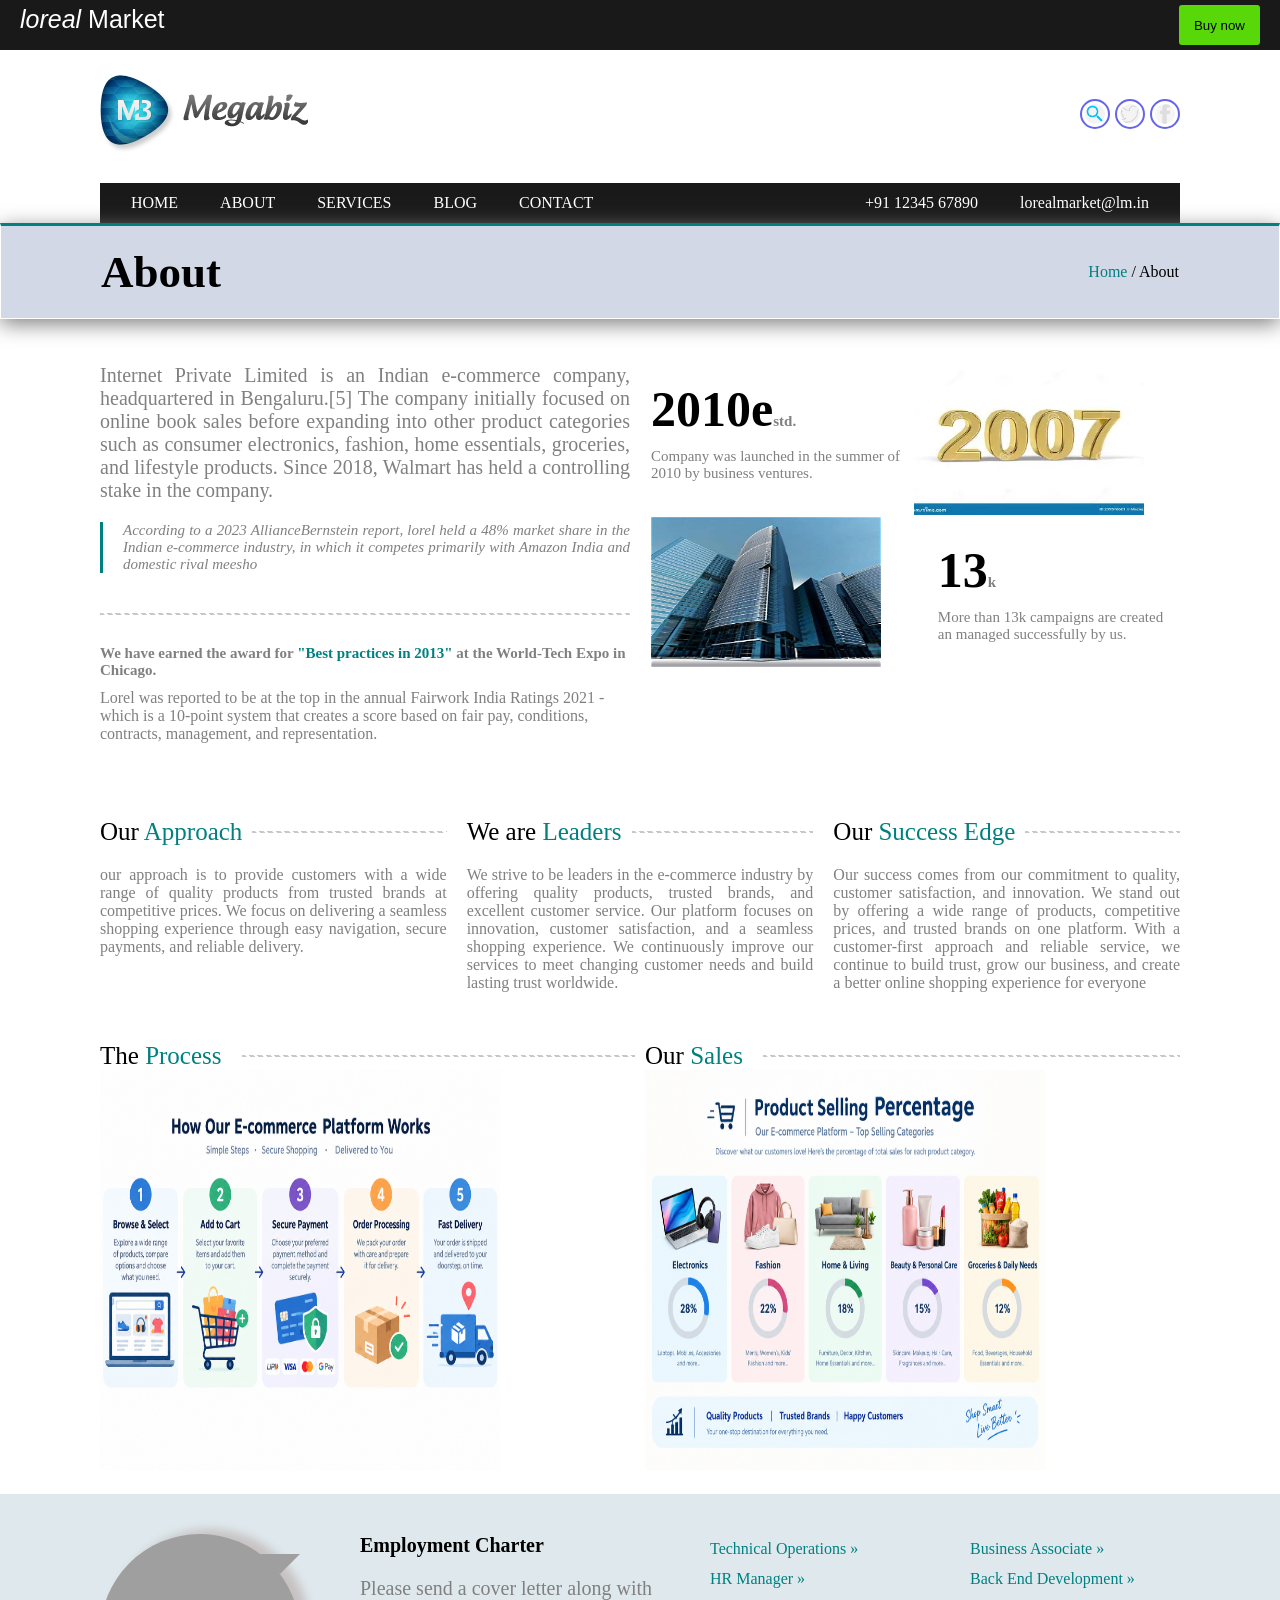
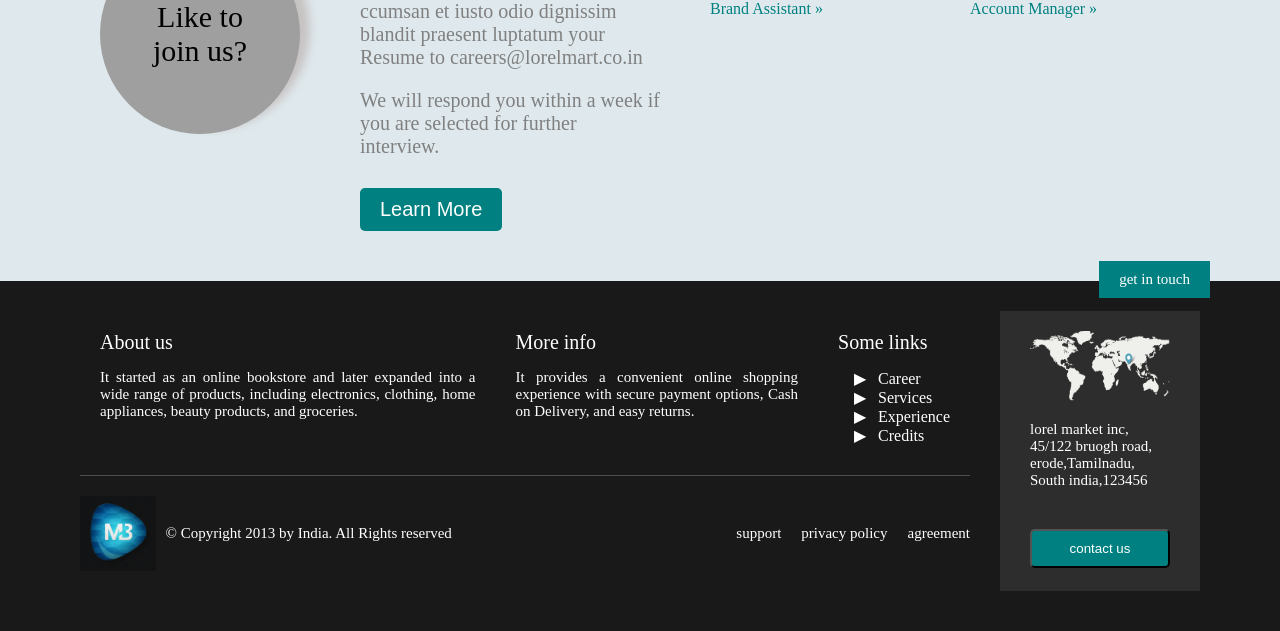
==== HTML/About.html @ 7f47ceb7 "about page" ====
<!DOCTYPE html>
<html lang="en">
<head>
    <meta charset="UTF-8">
    <meta name="viewport" content="width=device-width, initial-scale=1.0">
    <link rel="stylesheet" href="/CSS/main.css">
    <link rel="stylesheet" href="/CSS/About.css">
    <title>About</title>
</head>
<body>
    <!-- header contenr -->
    <header id="header">
        <div id="title">
            <h1><span>loreal</span> Market</h1>
            <button>Buy now</button>
        </div>  
    </header>
    <Main id="main">
        <!-- nav bar with social media information -->
        <nav id="navbar">
            <div class="navcontact">
                    <img src="/ASSETS/logo.png" alt="logo">
                    <div class="social">
                        <div class="shape"><img class="image search" src="/ASSETS/search.webp" alt="search"></div>
                        <div class="shape"><img class="image twitter" src="/ASSETS/twitter.jpeg" alt="twitter"></div>
                        <div class="shape"><img class="image facebook" src="/ASSETS/facebook.webp" alt="facebook"></div>
                    </div>
            </div>

            <div id="menu">
                <div class="left">
                    <ul>
                        <li><a href="index.html">HOME</a></li>
                        <li><a href="About.html">ABOUT</a></li>
                        <li><a href="services.html">SERVICES</a></li>
                        <li><a href="blog.html">BLOG</a></li>
                         <li><a href="contact.html">CONTACT</a></li>
                    </ul>
                </div>
                <div class="right">
                    <ul>
                        <li><a href="#">+91 12345 67890</a></li>
                        <li><a href="#">lorealmarket@lm.in</a></li>
                    </ul>
                </div>
            </div>
        </nav>

        <section id="aboutSecion1">
            <h2>About</h2>
            <p><span>Home</span> / About</p>
        </section>

        <section id="aboutsection2">
            <div class="left">
               <div class="above">
                    <p> Internet Private Limited is an Indian e-commerce company, headquartered in Bengaluru.[5] The company initially focused on online book sales before expanding into other product categories such as consumer electronics, fashion, home essentials, groceries, and lifestyle products. Since 2018, Walmart has held a controlling stake in the company.</p>
                    <div>According to a 2023 AllianceBernstein report, lorel held a 48% market share in the Indian e-commerce industry, in which it competes primarily with Amazon India and domestic rival meesho</div> 
                </div>
                <hr>
               <div class="below">
                <h3>We have earned the award for <span>"Best practices in 2013"</span> at the World-Tech Expo in Chicago.</h3>
                <p>Lorel was reported to be at the top in the annual Fairwork India Ratings 2021 - which is a 10-point system that creates a score based on fair pay, conditions, contracts, management, and representation.</p>
               </div> 
            </div>
            <div class="right">
                <table>
                    <tr>
                        <td class="con1"><h2>2010e<span>std.</span></h2>
                             <p>Company was launched in the summer of 2010 by business ventures.</p>
                        </td>
                        <td  class="img1"><img src="/ASSETS/year2007.webp" alt="year"></td>
                    </tr>
                    <tr>
                        <td class="img2"><img src="/ASSETS/company.jpeg" alt="company"></td>
                        <td class="con2"><h2>13<span>k</span></h2>
                             <p>More than 13k campaigns are created an managed successfully by us.</p>
                        </td>
                    </tr>
                </table>

            </div>
        </section>

        <section id="aboutSection3">
            <div class="con con1">
                <div class="heading">
                    <h2>Our <span>Approach</span></h2>
                    <hr>
                </div>
                <div class="para"> our approach is to provide customers with a wide range of quality products from trusted brands at competitive prices. We focus on delivering a seamless shopping experience through easy navigation, secure payments, and reliable delivery.</div>

            </div>
            <div class="con con2">
                <div class="heading">
                    <h2>We are <span> Leaders</span></h2>
                    <hr>
                </div>
                <div class="para">We strive to be leaders in the e-commerce industry by offering quality products, trusted brands, and excellent customer service. Our platform focuses on innovation, customer satisfaction, and a seamless shopping experience. We continuously improve our services to meet changing customer needs and build lasting trust worldwide.</div>

            </div>
            <div class="con con3">
                <div class="heading">
                    <h2>Our <span>Success Edge</span></h2>
                    <hr>
                </div>
                <div class="para">
                    Our success comes from our commitment to quality, customer satisfaction, and innovation. We stand out by offering a wide range of products, competitive prices, and trusted brands on one platform. With a customer-first approach and reliable service, we continue to build trust, grow our business, and create a better online shopping experience for everyone
                </div>

            </div>
        </section>

        <section id="aboutSection4">
            <div class="con">
                <div class="heading">
                    <h2>The <span>Process</span></h2>
                    <hr>
                </div>
                <img src="/ASSETS/process.png" alt="">

            </div>
            <div class="con">
                <div class="heading">
                    <h2>Our <span>Sales</span></h2>
                    <hr>
                </div>
                <img src="/ASSETS/selling.png" alt="">
            </div>
        </section>

        <section id="aboutSection5">
            <div class="shape">
             <p>Like to</p>
             <p> join us?</p>
             <div class="tri"></div>
            </div>
            <div>
                <h2>Employment Charter</h2>
                <p class="para para1">Please send a cover letter along with ccumsan et iusto odio dignissim blandit praesent luptatum your Resume to <span>careers@lorelmart.co.in</span></p>
                <p class="para">We will respond you within a week if you are selected for further interview.</p>
                 <button>Learn More</button>
            </div>
            <div>
                <ul>
                    <li>Technical Operations »</li>
                    <li>HR Manager »</li>
                    <li>Brand Assistant »</li>
                </ul>
            </div>
            <div>
                <ul>
                    <li>Business Associate »</li>
                    <li>Back End Development »</li>
                    <li>Account Manager »</li>
                </ul>
            </div>
        </section>
          <!-- section5 -->
           <div class="section5">
            <div class="touch">get in touch</div>
                <div class="left">
                    <div class="above">
                        <table>
                            <tr>
                                <td>
                                    <h2>About us</h2>
                                    <p>It started as an online bookstore and later expanded into a wide range of products, including electronics, clothing, home appliances, beauty products, and groceries.</p>
                                </td>
                                <td>
                                    <h2>More info</h2>
                                    <p>It provides a convenient online shopping experience with secure payment options, Cash on Delivery, and easy returns.</p>
                                </td>
                                <td>
                                    <h2>Some links</h2>
                                    <ul>
                                        <li><a href="">Career</a></li>
                                        <li><a href="">Services</a></li>
                                        <li><a href="">Experience</a></li>
                                        <li><a href="">Credits</a></li>
                                    </ul>
                                </td>
                            </tr>
                        </table>

                    </div>
                    <div class="below">
                        <div class="logo">
                            <div class="items">
                                 <img src="/ASSETS/logo_scre.png" alt="logo">
                                 <p>&copy; Copyright 2013 by India. All Rights reserved</p>
                            </div>
                            <div class="some">
                               <p>support</p>
                               <p>privacy policy</p>
                               <p>agreement</p>
                            </div>
                        </div>

                    </div>
                </div>

                <div class="right">
                    
                    <img src="/ASSETS/footer-map.png" alt="map">
                    <p>lorel market inc,
                        45/122 bruogh road,
                        erode,Tamilnadu,
                        South india,123456
                    </p>
                    <button>
                        contact us
                    </button>
                </div>
           </div>
    </Main>
    
</body>
</html>
---- CSS/main.css ----
*{
top: 0;
margin: 0;
box-sizing: border-box;
}
:root{
    --navbar-color:#191919;
    --background-color:white;
    --button-color:#59d809;
    --button-color-hover: #51a31d;
    --h1-color:white;

    --text-color-primary:black;
    --text-color-secondary:white;
    --span-color:teal;
}

/* arrange the elements inside the titile */
#title
{
    background-color: var(--navbar-color);
    height: 50px;
    width: 100%;
    position: fixed;
    z-index: 10;
    display: flex;
    justify-content: space-between;
    padding:5px 20px;
}

/* arrang the items of title */
#title h1
{
    color:var(--h1-color);
    font-size:25px;
    font-weight: 100;
    font-family:'Segoe UI', Tahoma, Geneva, Verdana, sans-serif;
}
#title h1 span{
    font-weight: 500;
    font-style: oblique;
}

#title h1::before{
    content:""
}

#title button{
    background-color: var(--button-color);
    padding:3px 15px;
    border-style: none;
    border-radius: 3px;
}

/* for remaining content wriiten inside main. so give 100% widht to the main */
#main
{
    width:auto;
    margin-top:50px;
    /* padding: 15px 50px; */
}
#main #navbar {
    display: flex;
    flex-direction: column;
    justify-content: space-between;
    margin: 0;
    padding: 25px 100px 0;
    /* border:1px solid black; */
}


#main #navbar .navcontact
{
    display: flex;
    justify-content:space-between;
    align-items: center;
    width: 100%;
    /* border:1px solid black; */
}

#main #navbar .navcontact .shape
{
    height: 30px;
    width:30px;
    border-radius: 50%;
    border:2px solid rgb(100, 100, 236);
    display: flex;
    justify-content: center;
    align-items: center;
   
}
#main #navbar .navcontact .image
{
    height: 20px;
    width:20px;
    border-radius: 50%;
}

#main #navbar .navcontact .shape:hover{
    background-color: teal;
}

#main #navbar .navcontact .social{
    display: flex;
    gap:5px;

}

/* styling th main manu   */
#main #navbar #menu
{
  display:flex;
  background-color: var(--navbar-color);
  margin-top:30px;
  justify-content: space-between;
  /* padding:10px; */
  height: auto;
  margin-bottom: 0;
}
#main #navbar #menu  ul
{
    display: flex;
    gap:20px;
    list-style: none;
    justify-content: center;
    align-items: center;
    padding:0 20px;
}
#main #navbar #menu ul li{
    border:1px solid transparent;
    height:40px;
    display: flex;
    align-items: center;
    justify-content: center;
    padding:0 10px;
}

#main #navbar #menu ul li:hover
{
    background-color: hsl(0, 1%, 30%);
}
#main #navbar #menu ul li a{
    text-decoration: none;
    color:var(--text-color-secondary);
}

/* section1 */
#main #images
{
    background: linear-gradient(45deg,var(--navbar-color),grey);
    height:auto;
    display: flex;
    justify-content: space-evenly;
    align-items: center;
    padding: 0 40px;
    border:1px solid white;
    border-top:2px solid teal;
    box-shadow: 0 5px 10px grey;
    position: relative;
    z-index:9;
    margin-top: 0;
    
}
#main #images .image img{
    margin-top: 0;
    height: 400px;
    width: auto;
}

#main #images .content
{

     display: flex;
     flex-direction: column;
     gap:10px;
}
#main #images .content h2{
     color:var(--text-color-secondary);
     font-size:30px;
}
#main #images .content div p{
     color:var(--text-color-secondary);
       font-size:20px;
}

#main #images .content div{
    /* border:1px solid n; */
    background: grey;
    border-radius: 2px;
    width: fit-content;
    padding: 0 10px;
}

/* section2 */
#section2
{
   
    background: linear-gradient(45deg, white,teal);
    height: auto;
    margin-bottom: 5px;
}
#section2 #abouts
{
    display: grid;
    grid-template-rows: repeat(3,1fr);
    grid-template-columns: repeat(2,1fr);
    grid-template-areas: 
    "tiny right1"
    "tiny right2"
    "tiny right3";
    row-gap: 35px;
    padding-top:50px;
    padding-bottom:40px;
}

#section2 #abouts #tiny_about
{
    grid-area: tiny;
    grid-row: 1/4;
    grid-column: 1/2;

    display: flex;
    flex-direction: column;
    padding-left:150px;
    padding-right: 20px;
}
#section2 #abouts #tiny_about h2{
    font-size:50px;
    font-weight: 600;
    color: var(--text-color-primary);
    line-height: 90%;
}

#section2 #abouts #tiny_about h2 span
{
    color:var(--span-color);
}

#section2 #abouts #tiny_about p{
    font-size: 25px;
    font-weight: 200;
    color: var(--text-color-primary);
}


#section2 #abouts #tiny_about button{
    width: fit-content;
    padding:5px 10px;
    border-radius: 3px;
    background-color: rgb(3, 174, 174);
    margin-top:60px;
    font-size: 20px;
    color: white;
}

#section2 #abouts .right1
{
    grid-area: right1;
    grid-row: 1/2;
    grid-column: 2/3;
}

#section2 #abouts .right2
{
    grid-area: right2;
    grid-row: 2/3;
    grid-column: 2/3;
}

#section2 #abouts .right3
{
    grid-area: right3;
    grid-row: 3/4;
    grid-column: 2/3;
}

#section2 #abouts .right_about
{
    display: flex;
    flex-direction: column;
    gap: 10px;
}
#section2 #abouts .right_about .heading_content
{
    display: flex;
    padding:0 20px;
    align-items: center;
    gap: 10px

}

#section2 #abouts .right_about .heading_content .logo
{
    height: 50px;
    width: 50px;
    border: 1px solid black;
    border-radius: 50%;
    background-color: white;
    display: flex;
    justify-content: center;
    align-items: center;
}

#section2 #abouts .right_about .heading_content .logo img{
    height: 50px;
    width: 50px;
     border-radius: 50%;
    background-color: white;
    background-color:teal;

}
#section2 #abouts .right_about .heading_content h2{
    font-size:40px;
}

#section2 #abouts .right_about .heading_content h2 span{
    font-size:25px;
}

#section2 #abouts .right_about .description
{
    padding-left:80px;
    font-size: 25px;
    padding-right:20px;
}


/* desiginin boxes in section2 */
#section2 .boxes{
    display: grid;
    grid-template-columns: 1fr 1fr 1fr;
    gap:20px;
    padding:0 30px;
}


#section2 .boxes .box{
    border:1px solid white;
    background-color: rgb(22, 179, 179);
    padding:15px;
    
}


#section2 .boxes .box h3{
    color: var(--text-color-secondary);
    font-size:25px;
    font-weight: 200;
    display: inline-block;
    margin-bottom:10px ;
}

#section2 .boxes .box table{
    border-spacing: 20px;
    
}
#section2 .boxes .box p{
 color: var(--text-color-secondary);
 font-size: 20px;
}

#section2 .boxes .box img{
    height:100px;
    width: 100px;
}


#section2 .boxes .box2
{
    margin-bottom: 10px;
}

/* styling section 3 */

#section3 #heading
{
    display:flex;
    padding:50px 70px;
    gap:10px;
    align-items: center;
}


#section3 #heading h3{
    color:var(--text-color-primary);
    font-size: 25px;
    font-weight: 300;
}
#section3 #heading h3 span{
    color: var(--span-color);
}
#section3 #heading #first
{
    width: 480px;
    height: 3px;
    border-color:white;
    background:repeating-linear-gradient(135deg,white 0 5px,grey 5px 10px);

}
#section3 #heading #second
{
    width: 70px;
    height: 3px;
    border-color:transparent;
    background:repeating-linear-gradient(135deg,white 0 5px,grey 5px 10px);
}

#section3 #heading p{
    color: grey;
    font-weight:bolder;
}

#section3 #heading .loading
{
    display: flex;
    justify-content: center;
    gap:3px;
}

#section3 #heading .loading .circle
{
    height:10px;
    width:10px;
    border-radius:50%;
    background-color: gray;
}

#section3 #heading .loading .circle1
{
  animation: loading 1.8s steps(1)  infinite;
}

#section3 #heading .loading .circle2
{
    animation: loading 1.8s steps(1) -0.6s infinite;
}

#section3 #heading .loading .circle3
{
    animation: loading 1.8s steps(1) -1.2s infinite;
}

@keyframes loading{
    0%,33.33%
    {
        background-color:teal;
    }
    33.34%,100%
    {
    
        background-color:grey;
    }
}

#section3 .journals
{
    display: grid;
    grid-template-columns: repeat(3,1fr);
    gap:50px;
    padding:10px 70px;
}

#section3 .journals .common
{
    text-align: justify;
}

#section3 .journals .common h2{
    color: var(--span-color);
    font-size: 20px;
    font-weight: 200;
    display: inline-block;
    margin-bottom: 10px;
}

#section3 .journals .common span{
    color: var(--span-color);
}

#section3 .journals .common #author
{
    display: inline-block;
    margin-bottom: 10px;
}

#section3 .journals .common .profile
{
    display: flex;
    gap:10px;
    align-items: center;
    padding-top:30px;
}

#section3 .journals .common .profile img{
    height: 100px;
    width: 100px;
    border-radius: 50%;
}

/* styling section4 */
#section4
{
    display: flex;
    flex-direction: column;
    justify-content: center;
    align-items: center;
    padding: 40px 40px;
    background-color: rgb(223, 233, 237);
}

#section4 h1{
    color: var(--text-color-primary);
    font-size:50px;
}

#section4 h2{
    color:var(--span-color);
    font-size: 25px;
    font-weight: 600;
    display: inline-block;
    margin:15px 0 10px;

}

#section4 p{
    font-size: 20px;
    color: gray;
}
#section4 table{
    margin:30px 10px 20px;
    border:1px solid black;
    border-collapse: collapse;

}

#section4 table tr,#section4 table td{
    border:1px solid black;
    padding: 20px 10px;

}

#section4 table img{
    height:75px;
    width:150px;
}
/* 
section5 */

.section5
{
    display: grid;
    grid-template-columns: 1fr 200px;
    grid-template-rows: 2fr;
    grid-template-areas:
    "above right"
    "below right";
    gap:10px;
    padding:30px 80px;
    background-color: var(--navbar-color);
     position: relative;

}

.section5 .left
{
    margin-right: 20px;
}
.section5 .left .above table
{
    border-collapse: collapse;
    table-layout: fixed;
    border-bottom: 1px solid rgb(80, 76, 76);
   
    
}

.section5 .left .above table td{
    padding: 20px;
     padding-bottom: 30px;
    /* text-align: start; */
    vertical-align: top;
}

.section5 .left .above h2{
    color: var(--text-color-secondary);
    font-size: 20px;
    font-weight: 500;
    display: inline-block;
    margin-bottom: 15px;
}
.section5 .left .above p{
    color: var(--text-color-secondary);
    font-size: 15px;
    font-weight: 100;
    text-align: justify;
}

.section5 .left .above ul{
    list-style-type:"▶   ";
    
}

.section5 .left .above a{
    text-decoration: none;
    color: var(--text-color-secondary);
    
}

.section5 .left .above a:hover{
    color: grey;
}

.section5 .left .above ul li::marker{
    color: white;
}

.section5 .left .below .logo
{
    display: flex;
    flex-direction: row;
    justify-content: space-between;
    align-items: center;
    padding: 20px 0;
    /* border: 1px solid wheat; */
}

.section5 .left .below .logo .items
{
    display: flex;
    align-items: center;
    gap: 10px;
}
.section5 .left .below img{
    height: 75px;
    width: auto;
}

.section5 .left .below .some{
    display: flex;
    align-items: center;
    gap: 20px;
}

.section5 .left .below p
{
    display: inline-block;
    color: var(--text-color-secondary);
    font-size: 15px;
}
.section5 .left .below p:hover
{
    color: gray;
}

.section5 .right{
    display: flex;
    flex-direction: column;
    gap: 20px;
    padding: 20px 30px;
    background-color: #2e2d2d;
   
}

.section5 .right img{
    height: 70px;
    width: auto;
}

.section5 .right p{
    color: var(--text-color-secondary);
    font-size: 15px;
}

.section5 .right button
{
    background-color: teal;
    color: var(--text-color-secondary);
    padding:10px 20px;
    margin-top: 20px;
    border-radius:5px;
}
.section5 .touch
{
    position: absolute;
    background-color: teal;
    padding: 10px 20px;
    font-size: 15px;
    color: var(--text-color-secondary);
    top:-20px;
    right:70px
}
---- CSS/About.css ----
#aboutSecion1
{
    display: flex;
    justify-content: space-between;
    align-items: center;
    padding:20px 100px;

    background-color: rgb(211, 216, 231);
    border:1px solid white;
    border-top:3px solid teal;

    position: relative;
    z-index:9;
    box-shadow: 0 5px 20px grey;
   
}

#aboutSecion1 h2{
    color:var(--text-color-primary);
    font-size: 45px;
    font-weight: 800;
}
#aboutSecion1 p span{
    color: var(--span-color);
}

#aboutSecion1 p span:hover
{
    color: grey;
}

#aboutsection2
{
    display: grid;
    grid-template-columns: 1fr 1fr;
    gap:20px;
    padding:45px 100px;
}

#aboutsection2 .left
{
    display: flex;
    flex-direction: column;
    gap:20px;
}

#aboutsection2 .left .above
{
    color: grey;
    font-size: 20px;
    text-align: justify;
}
#aboutsection2 .left .above div{
    font-size: 15px;
    font-style: italic;
    margin-top: 20px;
    padding-left:20px;
    border-left:3px solid teal;
}

#aboutsection2 .left hr{
    width: auto;
    margin:20px 0 10px;
    height: 2px;
    background: repeating-linear-gradient(45deg, rgb(200, 198, 198) 0 3px, white 4px 6px);
    border:transparent;
}

#aboutsection2 .left .below h3
{
    font-size: 15px;
    display: inline-block;
    margin-bottom: 10px;
}
#aboutsection2 .left .below h3 span{
    color: teal;
}

#aboutsection2 .left .below
{
    color: grey;
}

#aboutsection2 .right img{
    height:150px;
    width:230px;
   
}

#aboutsection2 .right .img1
{
     display: flex;
    justify-self:left;
}

#aboutsection2 .right .img2
{
    display: flex;
    justify-self:right;
}

#aboutsection2 .right table{
    border-collapse: collapse;
}
#aboutsection2 .right h2{
    font-size: 50px;
    display: inline-block;
    margin-bottom: 10px;
}

#aboutsection2 .right h2 span,#aboutsection2 .right p
{
    font-size: 15px;
    color: gray;
}

#aboutsection2 .right .con1
{
    padding-right: 10px;
    padding-bottom: 20px;
}

#aboutsection2 .right .con2
{
    padding-left: 25px;
    padding-right: 10px;
}

/* styling section 3 */
#aboutSection3
{
    display: grid;
    grid-template-columns: repeat(3,1fr);
    padding: 30px 100px ;
    gap:20px;
}
#aboutSection3 h2{
    font-size: 25px;
    font-weight: 300;
}

#aboutSection3 h2 span{
    color: teal;
}


#aboutSection3 .para{
    color: grey;
    text-align: justify;
}

#aboutSection3 .con .heading
{
    display: flex;
    gap:10px;
    align-items: center;
    margin-bottom: 20px;
}

#aboutSection3 .con .heading hr{
    height: 2px;
    /* width: 100px; */
    flex-grow: 2;
    border:transparent;
    background: repeating-linear-gradient(45deg, rgb(200, 198, 198) 0 3px, white 4px 6px);
}

/* styling section 4 */
#aboutSection4
{
    display: grid;
    grid-template-columns: 1fr 1fr;
    gap:10px;
    padding:20px 100px;
}

#aboutSection4 .con .heading
{
    display: flex;
    gap:20px;
    align-items: center;
}
#aboutSection4 .con .heading hr{
    height: 2px;
    /* width: 100px; */
    flex-grow: 2;
    border:transparent;
    background: repeating-linear-gradient(45deg, rgb(200, 198, 198) 0 3px, white 4px 6px);
}

#aboutSection4 .con h2{
    font-size: 25px;
    font-weight: 300;
}

#aboutSection4 .con h2 span
{
    color: teal;
}


#aboutSection4 img{
    height:400px;
    width:400px;
}

/* section5 styling */

#aboutSection5
{ display: grid;
    grid-template-columns: 1fr 300px 1fr 1fr;
    gap:10px;
    padding:40px 100px;
    background-color: rgb(223, 233, 237);
}

#aboutSection5 .shape
{
    height: 200px;
    width: 200px;
    background-color: rgb(159, 159, 159);
    box-shadow: 10px -5px 10px rgb(199, 194, 194);
    border-radius: 50%;
    position:relative ;
    display: flex;
    justify-content: center;
    align-items: center;
    flex-direction: column;
}


#aboutSection5 .shape .tri
{
    border-top:20px solid rgb(159, 159, 159);
    border-left: 20px solid transparent;
    border-right: 20px solid transparent;
    position: absolute;
    top:20px;
    right:0px;
}
#aboutSection5 .shape p{
    font-size: 30px;
    font-weight: 200;
}

#aboutSection5 h2{
    font-size:20px;
}

#aboutSection5 .para{
    color:gray;
    font-size: 20px;
}

#aboutSection5 .para1
{
    display: inline-block;
    margin: 20px 0;;
}
#aboutSection5 .para1 span:hover{
    color: teal;
}

#aboutSection5 button{
    padding:10px 20px;
    font-size: 20px;
    background-color: teal;
    color: white;
    border-radius: 5px;
    margin:30px 0 10px;
    border:transparent;
    transition: background-color 2s ease;
}

#aboutSection5 button:hover{
    background-color: #191919;
}


#aboutSection5 ul{
    list-style: none;
}

#aboutSection5 ul li{
    color: teal;
    line-height: 30px;
}
:root{
    --navbar-color:#191919;
    --background-color:white;
    --button-color:#59d809;
    --button-color-hover: #51a31d;
    --h1-color:white;

    --text-color-primary:black;
    --text-color-secondary:white;
    --span-color:teal;
}
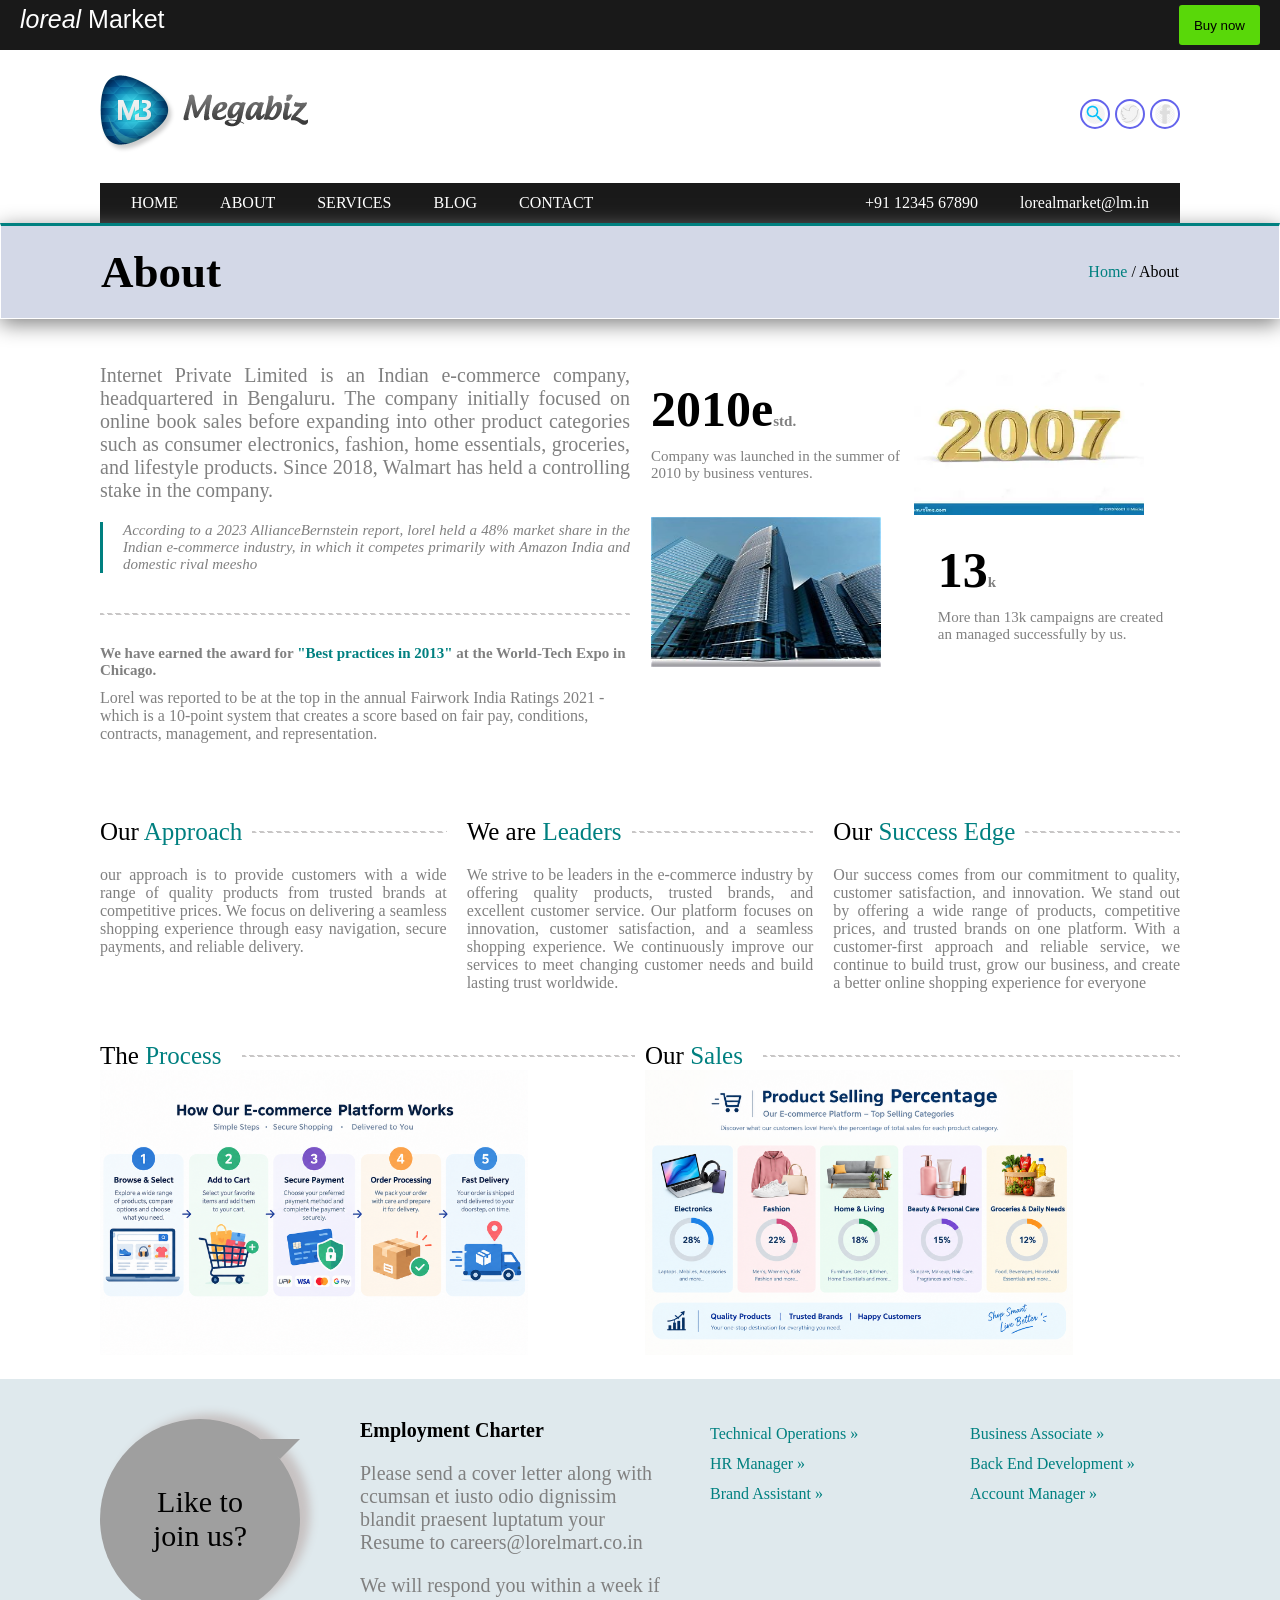
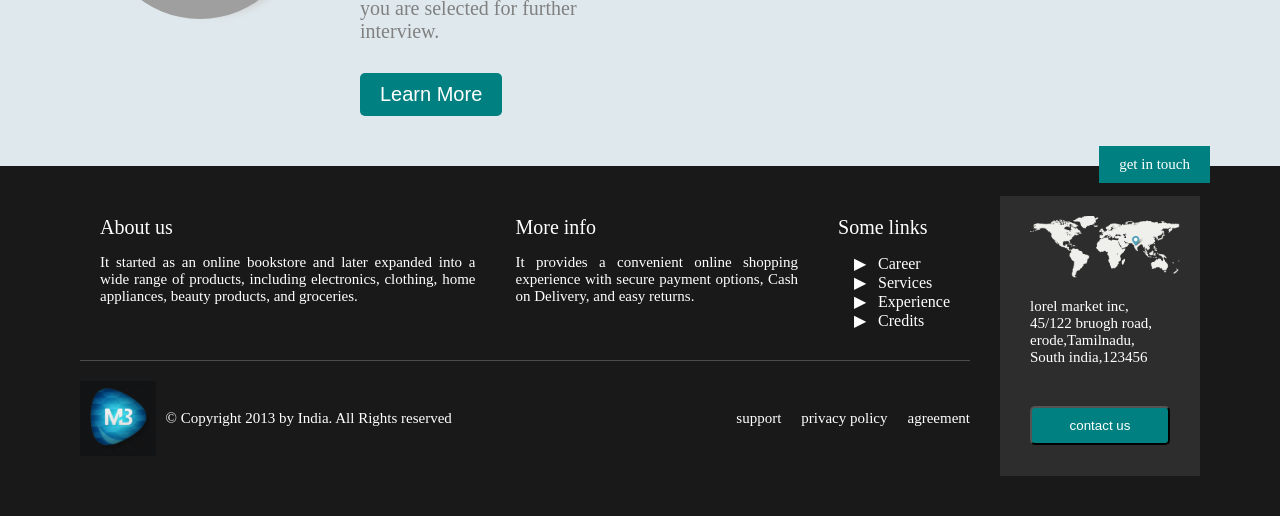
==== commit de506806: "add css" ====
--- a/HTML/About.html
+++ b/HTML/About.html
@@ -54,7 +54,7 @@
         <section id="aboutsection2">
             <div class="left">
                <div class="above">
-                    <p> Internet Private Limited is an Indian e-commerce company, headquartered in Bengaluru.[5] The company initially focused on online book sales before expanding into other product categories such as consumer electronics, fashion, home essentials, groceries, and lifestyle products. Since 2018, Walmart has held a controlling stake in the company.</p>
+                    <p> Internet Private Limited is an Indian e-commerce company, headquartered in Bengaluru. The company initially focused on online book sales before expanding into other product categories such as consumer electronics, fashion, home essentials, groceries, and lifestyle products. Since 2018, Walmart has held a controlling stake in the company.</p>
                     <div>According to a 2023 AllianceBernstein report, lorel held a 48% market share in the Indian e-commerce industry, in which it competes primarily with Amazon India and domestic rival meesho</div> 
                 </div>
                 <hr>
--- a/CSS/main.css
+++ b/CSS/main.css
@@ -20,7 +20,7 @@
 {
     background-color: var(--navbar-color);
     height: 50px;
-    width: 100%;
+    width: 100vw;
     position: fixed;
     z-index: 10;
     display: flex;
@@ -50,6 +50,7 @@
     padding:3px 15px;
     border-style: none;
     border-radius: 3px;
+    flex-shrink: 1;
 }
 
 /* for remaining content wriiten inside main. so give 100% widht to the main */
@@ -117,6 +118,7 @@
   height: auto;
   margin-bottom: 0;
 }
+
 #main #navbar #menu  ul
 {
     display: flex;
@@ -251,6 +253,12 @@
     margin-top:60px;
     font-size: 20px;
     color: white;
+    border:transparent;
+    transition: background-color 1s ease-in;
+}
+
+#section2 #abouts #tiny_about button:hover{
+background-color: #191919;
 }
 
 #section2 #abouts .right1
@@ -372,52 +380,96 @@
 
 /* styling section 3 */
 
-#section3 #heading
+#section3 
+{
+    display: grid;
+    grid-template-columns: 2fr 1fr;
+    padding: 20px 100px;
+
+}
+#section3 .journals
+{
+    display: flex;
+    flex-direction: column;
+    /* border: 1px solid black; */
+    padding: 20px;
+    
+
+} 
+
+#section3 .journals #heading,#section3 .right .heading
 {
     display:flex;
-    padding:50px 70px;
+    /* padding:x; */
     gap:10px;
     align-items: center;
 }
 
 
-#section3 #heading h3{
+#section3 .journals #heading h3,#section3 .right .heading h3{
     color:var(--text-color-primary);
     font-size: 25px;
     font-weight: 300;
 }
-#section3 #heading h3 span{
+#section3 .journals  #heading h3 span,#section3 .right .heading h3 span{
     color: var(--span-color);
 }
-#section3 #heading #first
-{
-    width: 480px;
-    height: 3px;
-    border-color:white;
+#section3 hr
+{
+    /* width: 480px; */
+    flex-grow: 1;
+    height: 2px;
+    border:transparent;
     background:repeating-linear-gradient(135deg,white 0 5px,grey 5px 10px);
 
 }
-#section3 #heading #second
-{
-    width: 70px;
-    height: 3px;
-    border-color:transparent;
-    background:repeating-linear-gradient(135deg,white 0 5px,grey 5px 10px);
-}
-
-#section3 #heading p{
+
+
+#section3 .journals  #heading p,#section3 .right .heading p{
     color: grey;
     font-weight:bolder;
 }
-
-#section3 #heading .loading
+#section3 .journals .content{
+    display: flex;
+    gap:25px;
+    padding: 20px;
+}
+#section3 .journals .content p
+{
+    color: grey;
+}
+
+#section3 .right
+{
+    padding: 20px;
+}
+#section3 .right .content
+{
+  padding:20px;
+  color: grey;
+}
+
+#section3 .right .content .profile{
+    display: flex;
+    gap:20px;
+    margin: 20px 0 10px;
+    align-items: center;
+}
+
+#section3 .right .content .profile img {
+    max-width:30%;
+    height: auto;
+    border-radius: 50%;
+    object-fit: contain;
+}
+#section3 .right .heading .loading
 {
     display: flex;
     justify-content: center;
     gap:3px;
 }
 
-#section3 #heading .loading .circle
+#section3 .right .heading .loading .circle
 {
     height:10px;
     width:10px;
@@ -425,20 +477,21 @@
     background-color: gray;
 }
 
-#section3 #heading .loading .circle1
+#section3 .right .heading .loading .circle1
 {
   animation: loading 1.8s steps(1)  infinite;
 }
 
-#section3 #heading .loading .circle2
+#section3 .right .heading .loading .circle2
 {
     animation: loading 1.8s steps(1) -0.6s infinite;
 }
 
-#section3 #heading .loading .circle3
+#section3 .right .heading .loading .circle3
 {
     animation: loading 1.8s steps(1) -1.2s infinite;
 }
+
 
 @keyframes loading{
     0%,33.33%
@@ -452,13 +505,6 @@
     }
 }
 
-#section3 .journals
-{
-    display: grid;
-    grid-template-columns: repeat(3,1fr);
-    gap:50px;
-    padding:10px 70px;
-}
 
 #section3 .journals .common
 {
@@ -504,7 +550,7 @@
     flex-direction: column;
     justify-content: center;
     align-items: center;
-    padding: 40px 40px;
+    padding: 40px 100px;
     background-color: rgb(223, 233, 237);
 }
 
@@ -519,6 +565,7 @@
     font-weight: 600;
     display: inline-block;
     margin:15px 0 10px;
+  
 
 }
 
@@ -535,13 +582,19 @@
 
 #section4 table tr,#section4 table td{
     border:1px solid black;
-    padding: 20px 10px;
+    padding: 10px 10px;
 
 }
 
 #section4 table img{
-    height:75px;
-    width:150px;
+    height:auto;
+    max-width:70%;
+
+}
+
+#section4 table tr{
+    text-align: center;
+    vertical-align: center;
 }
 /* 
 section5 */
@@ -662,8 +715,8 @@
 }
 
 .section5 .right img{
-    height: 70px;
-    width: auto;
+    height: auto;
+    width: 150px;
 }
 
 .section5 .right p{
@@ -689,3 +742,150 @@
     top:-20px;
     right:70px
 }
+
+@media screen and (max-width:769px)
+{
+        #title
+        {
+            background-color: var(--navbar-color);
+            height: 50px;
+            justify-content: space-between;
+            padding:5px 20px;
+        }
+
+        /* arrang the items of title */
+        #main #navbar .navcontact .social
+        {
+            display: none;
+        }
+         #main #navbar .navcontact
+         {
+            display: flex;
+            justify-content: center;
+            align-items: center;
+            /* border: 1px solid black; */
+         }
+
+        #main #navbar #menu
+        {
+            flex-direction: column;
+            gap: 10px;
+        }
+        #main #navbar #menu  ul
+        {
+            flex-wrap: wrap;
+            gap: 5px;
+        } 
+          
+       #main #images
+        {
+            
+            display:grid;
+            grid-template-columns: 1fr 1fr;
+            padding:10px 10px;
+            
+        }
+        #main #images .image img{
+            margin-top: 0;
+            height: auto;
+            width: 100%;
+        }
+        #main #images .content h2{
+            font-size:15px;
+        }
+        #main #images .content div p{
+            color:var(--text-color-secondary);
+            font-size:10px;
+        }
+        
+        #section2
+        {
+            padding:30px 20px;
+            padding-bottom: 0;
+        }
+        #section2, #section2 #abouts
+        {
+            display: flex;
+            flex-direction: column;
+        }
+        #section2 .boxes
+        {
+            display: flex;
+            flex-direction: column;
+        }
+        #section2 #abouts #tiny_about
+        {
+            padding-left: 0;
+            padding-right: 0;
+        }
+        #section2 .boxes
+        {
+            border:1px solid transparent;
+            background-color: teal;
+            padding: 10px;
+            margin-bottom: 0;
+        }
+       #section2 .boxes .box
+       {
+         border:none;
+         background-color: transparent;
+         padding: 0;
+         width: auto;
+         
+       }
+       #section3
+       {
+        display: flex;
+        flex-direction: column;
+        padding: 10px;
+       }
+       #section3 hr
+       {
+        background:none;
+       }
+       #section3 .journals, #section3 #right,
+       #section3 .journals .content
+       {
+        display: flex;
+        flex-direction: column;
+       }
+       #section4
+       {
+        padding: 10px;
+       }
+       .section5
+       {
+         display: flex;
+        flex-direction: column;
+        padding: 10px;
+       }
+       .section5 .left .above table td ,.section5 .left .below .logo
+       {
+        display: flex;
+        flex-direction: column;
+       }
+       .section5 .touch
+       {
+        display: none;
+       }
+       
+        #section2 #abouts #tiny_about h2,
+        #section2 #abouts .right_about .heading_content h2
+        {
+        font-size:35px;
+        font-weight: 500;
+        }
+
+        #section2 #abouts #tiny_about p,
+        #section2 #abouts .right_about .description,
+        #section2 .boxes .box h3
+         {
+            font-size: 20px;
+            font-weight: 200;
+        }
+        #section2 .boxes .box p{
+        font-size: 15px;
+        }
+
+
+}
--- a/CSS/About.css
+++ b/CSS/About.css
@@ -81,6 +81,13 @@
     color: grey;
 }
 
+/* #aboutsection2 .right img{
+    height:auto;
+    max-width:80%;
+   
+} */
+ 
+
 #aboutsection2 .right img{
     height:150px;
     width:230px;
@@ -89,7 +96,7 @@
 
 #aboutsection2 .right .img1
 {
-     display: flex;
+    display: flex;
     justify-self:left;
 }
 
@@ -200,9 +207,13 @@
 
 
 #aboutSection4 img{
+    height:auto;
+    max-width:80%;
+}
+ /* #aboutSection4 img{
     height:400px;
     width:400px;
-}
+} */
 
 /* section5 styling */
 
@@ -285,14 +296,66 @@
     color: teal;
     line-height: 30px;
 }
-:root{
-    --navbar-color:#191919;
-    --background-color:white;
-    --button-color:#59d809;
-    --button-color-hover: #51a31d;
-    --h1-color:white;
-
-    --text-color-primary:black;
-    --text-color-secondary:white;
-    --span-color:teal;
+
+@media screen and (max-width:769px) {
+    #aboutSecion1
+    {
+        flex-direction: column;
+        justify-content:flex-start;
+        align-items: start;
+        padding: 30px;
+    }
+    #aboutsection2
+    {
+        display: flex;
+        flex-direction: column;
+        margin: 0;
+        padding: 20px;
+    }
+    
+    #aboutsection2 .right table tr
+    {
+        display: flex;
+        flex-direction: column;
+
+    }
+    #aboutsection2 .right img
+    {
+        width: 80%;
+        height: auto;
+    }
+
+    #aboutsection2 .right .img1,
+    #aboutsection2 .right .img2
+    {
+       justify-content: center;
+    }
+    #aboutsection2 .right .con1,#aboutsection2 .right .con2
+    {
+        padding:10px;
+    }
+    #aboutSection3,
+    #aboutSection4,
+     #aboutSection5
+    {
+        display: flex;
+        flex-direction: column;
+        padding: 20px;
+    }
+    
+    #aboutSection3 .con .heading hr,
+    #aboutSection4 .con .heading hr
+    {
+        background-color: none;
+    } 
+    
+    #aboutSection5 ul
+    {
+        padding: 0;
+    }
+    #aboutSection4 img{
+    height:auto;
+    width:80%;
+    }
+
 }
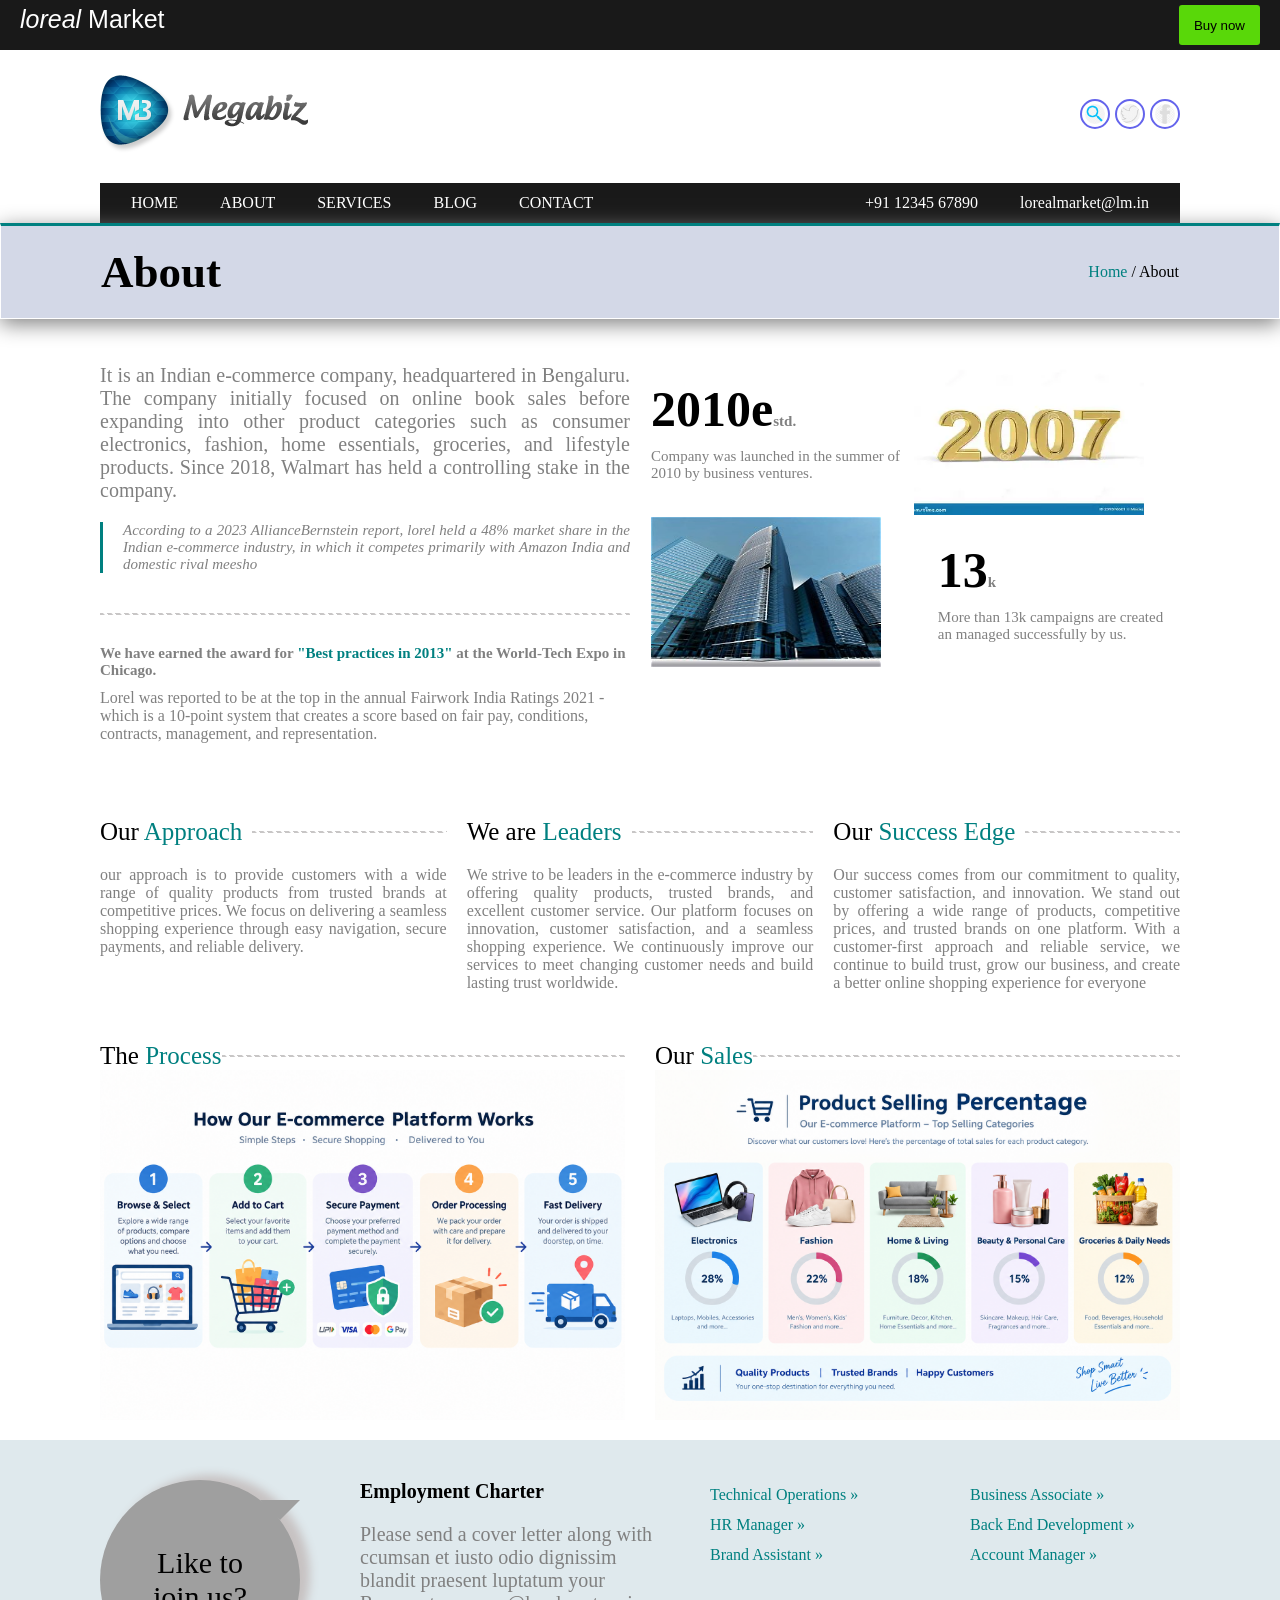
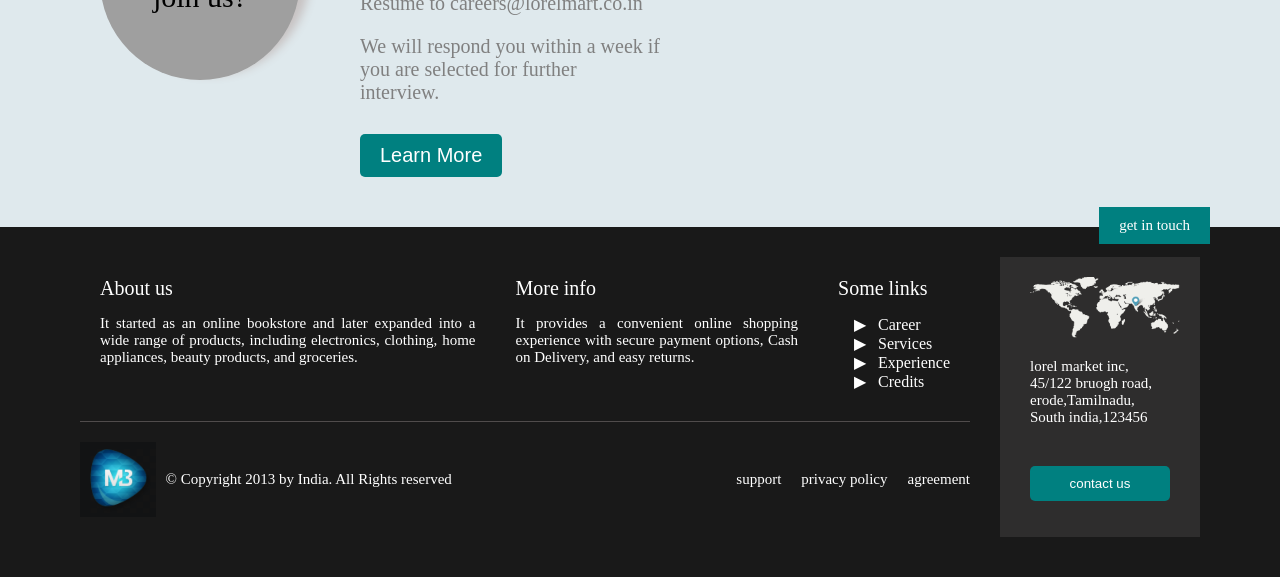
==== commit a6905e24: "changes in media query" ====
--- a/HTML/About.html
+++ b/HTML/About.html
@@ -28,7 +28,11 @@
             </div>
 
             <div id="menu">
-                <div class="left">
+                <input type="checkbox" id="menu-toggle">
+                <label for="menu-toggle" class="menu-btn"><img src="/ASSETS/dashboard.png" alt="Menu"></label>
+                <aside>
+                    <div class="left">
+                    
                     <ul>
                         <li><a href="index.html">HOME</a></li>
                         <li><a href="About.html">ABOUT</a></li>
@@ -36,13 +40,14 @@
                         <li><a href="blog.html">BLOG</a></li>
                          <li><a href="contact.html">CONTACT</a></li>
                     </ul>
-                </div>
-                <div class="right">
-                    <ul>
-                        <li><a href="#">+91 12345 67890</a></li>
-                        <li><a href="#">lorealmarket@lm.in</a></li>
-                    </ul>
-                </div>
+                    </div>
+                    <div class="right">
+                        <ul>
+                            <li><a href="#">+91 12345 67890</a></li>
+                            <li><a href="#">lorealmarket@lm.in</a></li>
+                        </ul>
+                    </div>
+                </aside>
             </div>
         </nav>
 
@@ -54,7 +59,7 @@
         <section id="aboutsection2">
             <div class="left">
                <div class="above">
-                    <p> Internet Private Limited is an Indian e-commerce company, headquartered in Bengaluru. The company initially focused on online book sales before expanding into other product categories such as consumer electronics, fashion, home essentials, groceries, and lifestyle products. Since 2018, Walmart has held a controlling stake in the company.</p>
+                    <p> It is an Indian e-commerce company, headquartered in Bengaluru. The company initially focused on online book sales before expanding into other product categories such as consumer electronics, fashion, home essentials, groceries, and lifestyle products. Since 2018, Walmart has held a controlling stake in the company.</p>
                     <div>According to a 2023 AllianceBernstein report, lorel held a 48% market share in the Indian e-commerce industry, in which it competes primarily with Amazon India and domestic rival meesho</div> 
                 </div>
                 <hr>
--- a/CSS/main.css
+++ b/CSS/main.css
@@ -70,7 +70,7 @@
 }
 
 
-#main #navbar .navcontact
+#main #navbar .navcontact 
 {
     display: flex;
     justify-content:space-between;
@@ -108,7 +108,13 @@
 }
 
 /* styling th main manu   */
-#main #navbar #menu
+#main #navbar #menu #menu-toggle,
+#main #navbar #menu .menu-btn {
+    display: none;
+    /* transition:all 1s ease-in; */
+}
+
+#main #navbar #menu aside
 {
   display:flex;
   background-color: var(--navbar-color);
@@ -731,6 +737,12 @@
     padding:10px 20px;
     margin-top: 20px;
     border-radius:5px;
+    border:none;
+    transition: background-color 1s ease-in;
+    
+}
+.section5 .right button:hover{
+    background-color:#191919;
 }
 .section5 .touch
 {
@@ -743,7 +755,11 @@
     right:70px
 }
 
-@media screen and (max-width:769px)
+
+
+
+
+@media screen and (min-width:427px) and (max-width:769px)
 {
         #title
         {
@@ -761,12 +777,37 @@
          #main #navbar .navcontact
          {
             display: flex;
-            justify-content: center;
+            justify-content: start;
             align-items: center;
+            width: fit-content;
+            padding: 0 10px;
+            /* padding:20px; */
+           
             /* border: 1px solid black; */
          }
-
-        #main #navbar #menu
+           #main #navbar .navcontact img
+           {
+            max-width:60%;
+            /* border:1px solid yellow; */
+            margin:0;
+           }
+         #main #navbar 
+         {
+            padding: 20px;
+           /* align-items:end; */
+           justify-content:space-between;
+           flex-direction: row;
+           align-items: center;
+
+         }
+         #main #navbar .navcontact
+         {
+            width: fit-content;
+            /* border :1px solid yellow; */
+            position: relative;
+            z-index: 11;
+         }
+        /* #main #navbar #menu
         {
             flex-direction: column;
             gap: 10px;
@@ -775,8 +816,100 @@
         {
             flex-wrap: wrap;
             gap: 5px;
-        } 
-          
+        }  */
+
+        #main #navbar #menu {
+        flex-direction: column;   /* button on top, list below */
+        background-color: transparent;
+        /* border:1px solid yellow; */
+        padding:0;
+        align-self: center;
+      
+    }
+    #main #navbar #menu aside{
+        position: absolute;
+        /* background-color: #191919; */
+        right: -10px;
+        top:128px;
+    }
+    #main #navbar #menu .menu-btn {
+        display: flex;
+        justify-content: flex-end;   /* icon goes to the right */
+        /* align-items: center; */
+        /* background: #222; */
+        /* padding: 12px 20px; */
+        cursor: pointer;
+        right: 0;
+    
+    }
+#main #navbar #menu .menu-btn img {
+        height: 28px;
+        width: 28px;
+        background-color:aliceblue;
+        /* no position: absolute anymore */
+    }
+/* 
+    #main #navbar #menu .menu-btn {
+        display: block;
+        position: relative;
+        background: #222;
+        color: #fff;
+        padding: 18px 30px;
+        font-size: 20px;
+        cursor: pointer;
+        z-index: 8;
+       
+    }*/
+
+    #main #navbar #menu .left, #main #navbar #menu .right {
+        display: none;
+        background: #222;
+    }
+
+    #main #navbar #menu aside ul {
+        flex-direction: column;
+        gap: 0;
+        padding: 0;
+        margin: 0;
+        align-items: stretch;
+        background-color: #191919;
+        right:0;
+        width: 100%;
+    }
+
+    #main #navbar #menu aside ul li {
+        height: auto;
+        padding: 0;
+        justify-content: flex-start;
+        border-top: 1px solid #333;
+    }
+
+    #main #navbar #menu ul li a {
+        display: block;
+        width: 100%;
+        padding: 15px 30px;
+    }
+
+    
+    #main #navbar #menu #menu-toggle:checked ~ aside .left, #main #navbar #menu #menu-toggle:checked ~ aside .right {
+        display: block;
+        position:relative;
+        z-index: 11;
+        padding: 0;
+    }
+     #main #navbar #menu #menu-toggle:checked ~ aside
+     {
+        display: block;
+        position:absolute;
+        z-index: 11;
+        
+     }
+        
+/* 
+    #main #navbar #menu #menu-toggle:checked + .menu-btn::after {
+        transform: translateY(-30%) rotate(-135deg);
+    } */
+        
        #main #images
         {
             
@@ -887,5 +1020,267 @@
         font-size: 15px;
         }
 
-
-}+}
+
+@media screen and (max-width:426px)
+{
+            #title
+        {
+            background-color: var(--navbar-color);
+            height: 50px;
+            justify-content: space-between;
+            padding:5px 20px;
+        }
+
+        /* arrang the items of title */
+        #main #navbar .navcontact .social
+        {
+            display: none;
+        }
+         #main #navbar .navcontact
+         {
+            display: flex;
+            justify-content: start;
+            align-items: center;
+            width: fit-content;
+            padding: 0 10px;
+            /* padding:20px; */
+           
+            /* border: 1px solid black; */
+         }
+           #main #navbar .navcontact img
+           {
+            max-width:60%;
+            /* border:1px solid yellow; */
+            margin:0;
+           }
+         #main #navbar 
+         {
+            padding: 20px;
+           /* align-items:end; */
+           justify-content:space-between;
+           flex-direction: row;
+           align-items: center;
+
+         }
+         #main #navbar .navcontact
+         {
+            width: fit-content;
+            /* border :1px solid yellow; */
+            position: relative;
+            z-index: 11;
+         }
+        /* #main #navbar #menu
+        {
+            flex-direction: column;
+            gap: 10px;
+        }
+        #main #navbar #menu  ul
+        {
+            flex-wrap: wrap;
+            gap: 5px;
+        }  */
+
+        #main #navbar #menu {
+        flex-direction: column;   /* button on top, list below */
+        background-color: transparent;
+        /* border:1px solid yellow; */
+        padding:0;
+        align-self: center;
+      
+    }
+    #main #navbar #menu aside{
+        position: absolute;
+        /* background-color: #191919; */
+        right: -10px;
+        top:128px;
+    }
+    #main #navbar #menu .menu-btn {
+        display: flex;
+        justify-content: flex-end;   /* icon goes to the right */
+        /* align-items: center; */
+        /* background: #222; */
+        /* padding: 12px 20px; */
+        cursor: pointer;
+        right: 0;
+    
+    }
+#main #navbar #menu .menu-btn img {
+        height: 28px;
+        width: 28px;
+        background-color:aliceblue;
+        /* no position: absolute anymore */
+    }
+/* 
+    #main #navbar #menu .menu-btn {
+        display: block;
+        position: relative;
+        background: #222;
+        color: #fff;
+        padding: 18px 30px;
+        font-size: 20px;
+        cursor: pointer;
+        z-index: 8;
+       
+    }*/
+
+    #main #navbar #menu .left, #main #navbar #menu .right {
+        display: none;
+        background: #222;
+    }
+
+    #main #navbar #menu aside ul {
+        flex-direction: column;
+        gap: 0;
+        padding: 0;
+        margin: 0;
+        align-items: stretch;
+        background-color: #191919;
+        right:0;
+        width: 100%;
+    }
+
+    #main #navbar #menu aside ul li {
+        height: auto;
+        padding: 0;
+        justify-content: flex-start;
+        border-top: 1px solid #333;
+    }
+
+    #main #navbar #menu ul li a {
+        display: block;
+        width: 100%;
+        padding: 15px 30px;
+    }
+
+    
+    #main #navbar #menu #menu-toggle:checked ~ aside .left, #main #navbar #menu #menu-toggle:checked ~ aside .right {
+        display: block;
+        position:relative;
+        z-index: 11;
+        padding: 0;
+    }
+     #main #navbar #menu #menu-toggle:checked ~ aside
+     {
+        display: block;
+        position:absolute;
+        z-index: 11;
+        
+     }
+        
+/* 
+    #main #navbar #menu #menu-toggle:checked + .menu-btn::after {
+        transform: translateY(-30%) rotate(-135deg);
+    } */
+        
+       #main #images
+        {
+            
+            display:flex;
+            flex-direction: column;
+            padding:10px 10px;
+        }
+        #main #images .image img{
+            margin-top: 0;
+            height: auto;
+            width: 100%;
+        }
+        #main #images .content h2{
+            font-size:20px;
+        }
+        #main #images .content div p{
+            color:var(--text-color-secondary);
+            font-size:15px;
+        }
+        
+        #section2
+        {
+            padding:30px 20px;
+            padding-bottom: 0;
+        }
+        #section2, #section2 #abouts
+        {
+            display: flex;
+            flex-direction: column;
+        }
+        #section2 .boxes
+        {
+            display: flex;
+            flex-direction: column;
+        }
+        #section2 #abouts #tiny_about
+        {
+            padding-left: 0;
+            padding-right: 0;
+        }
+        #section2 .boxes
+        {
+            border:1px solid transparent;
+            background-color: teal;
+            padding: 10px;
+            margin-bottom: 0;
+        }
+       #section2 .boxes .box
+       {
+         border:none;
+         background-color: transparent;
+         padding: 0;
+         width: auto;
+         
+       }
+       #section3
+       {
+        display: flex;
+        flex-direction: column;
+        padding: 10px;
+       }
+       #section3 hr
+       {
+        background:none;
+       }
+       #section3 .journals, #section3 #right,
+       #section3 .journals .content
+       {
+        display: flex;
+        flex-direction: column;
+       }
+       #section4
+       {
+        padding: 10px;
+       }
+       .section5
+       {
+         display: flex;
+        flex-direction: column;
+        padding: 10px;
+       }
+       .section5 .left .above table td ,.section5 .left .below .logo
+       {
+        display: flex;
+        flex-direction: column;
+       }
+       .section5 .touch
+       {
+        display: none;
+       }
+       
+        #section2 #abouts #tiny_about h2,
+        #section2 #abouts .right_about .heading_content h2
+        {
+        font-size:35px;
+        font-weight: 500;
+        }
+
+        #section2 #abouts #tiny_about p,
+        #section2 #abouts .right_about .description,
+        #section2 .boxes .box h3
+         {
+            font-size: 20px;
+            font-weight: 200;
+        }
+        #section2 .boxes .box p{
+        font-size: 15px;
+        }
+
+}
+
--- a/CSS/About.css
+++ b/CSS/About.css
@@ -1,3 +1,7 @@
+#main #navbar #menu #menu-toggle,
+#main #navbar #menu .menu-btn {
+    display: none;
+}
 #aboutSecion1
 {
     display: flex;
@@ -177,14 +181,14 @@
 {
     display: grid;
     grid-template-columns: 1fr 1fr;
-    gap:10px;
+    gap:30px;
     padding:20px 100px;
 }
 
 #aboutSection4 .con .heading
 {
     display: flex;
-    gap:20px;
+    gap:0px;
     align-items: center;
 }
 #aboutSection4 .con .heading hr{
@@ -205,10 +209,11 @@
     color: teal;
 }
 
-
 #aboutSection4 img{
+    display:block flex;
+    align-self: center;
     height:auto;
-    max-width:80%;
+    width:100%;
 }
  /* #aboutSection4 img{
     height:400px;
@@ -298,6 +303,91 @@
 }
 
 @media screen and (max-width:769px) {
+    
+         #main #navbar #menu {
+        flex-direction: column;   /* button on top, list below */
+        padding: 0 20px;
+        background-color: transparent;
+    }
+
+    /* the "Menu" bar */
+    #main #navbar #menu .menu-btn {
+       display: flex;
+        justify-content: flex-end; 
+        cursor: pointer;
+        right: 0;
+    }
+     #main #navbar #menu aside{
+        position: absolute;
+        /* background-color: #191919; */
+        right: -10px;
+        top:158px;
+    }
+    #main #navbar #menu .menu-btn img{
+        height: 28px;
+        width: 28px;
+        background-color:aliceblue
+    }
+
+    /* chevron arrow */
+    /* #main #navbar #menu .menu-btn::after {
+        content: "";
+        position: absolute;
+        right: 24px;
+        top: 50%;
+        width: 9px;
+        height: 9px;
+        border-right: 2px solid #fff;
+        border-bottom: 2px solid #fff;
+        transform: translateY(-70%) rotate(45deg);
+        transition: transform .2s;
+        z-index: 8;
+    } */
+
+    /* hide the links by default */
+    #main #navbar #menu .left,#main #navbar #menu .right {
+        display: none;
+        background: #222;
+    }
+
+    /* stack the links vertically */
+    #main #navbar #menu ul {
+        flex-direction: column;
+        gap: 0;
+        padding: 0;
+        margin: 0;
+        align-items: stretch;
+    }
+
+    #main #navbar #menu ul li {
+        height: auto;
+        padding: 0;
+        justify-content: flex-start;
+        border-top: 1px solid #333;
+    }
+
+    #main #navbar #menu ul li a {
+        display: block;
+        width: 100%;
+        padding: 15px 30px;
+    }
+
+    /* open state */
+    #main #navbar #menu #menu-toggle:checked ~ .left, #main #navbar #menu #menu-toggle:checked ~ .right {
+        display: block;
+    }
+
+    /* #main #navbar #menu #menu-toggle:checked + .menu-btn::after {
+        transform: translateY(-30%) rotate(-135deg);
+    } */
+      #main #navbar #menu #menu-toggle:checked ~ aside
+     {
+        display: block;
+        position:absolute;
+        z-index: 11;
+        
+     }
+      
     #aboutSecion1
     {
         flex-direction: column;
@@ -348,14 +438,25 @@
     {
         background-color: none;
     } 
+    #aboutSection4 .con 
+    {
+        padding: 10px;
+        margin:0;
+        /* border:1px solid teal; */
+    }
+    #aboutSection4 .con  img
+    {
+        max-width:100%;
+        height: auto;
+        display: block;
+        /* border:1px solid yellow; */
+    }
     
     #aboutSection5 ul
     {
         padding: 0;
     }
-    #aboutSection4 img{
-    height:auto;
-    width:80%;
-    }
-
-}+    
+
+}
+
